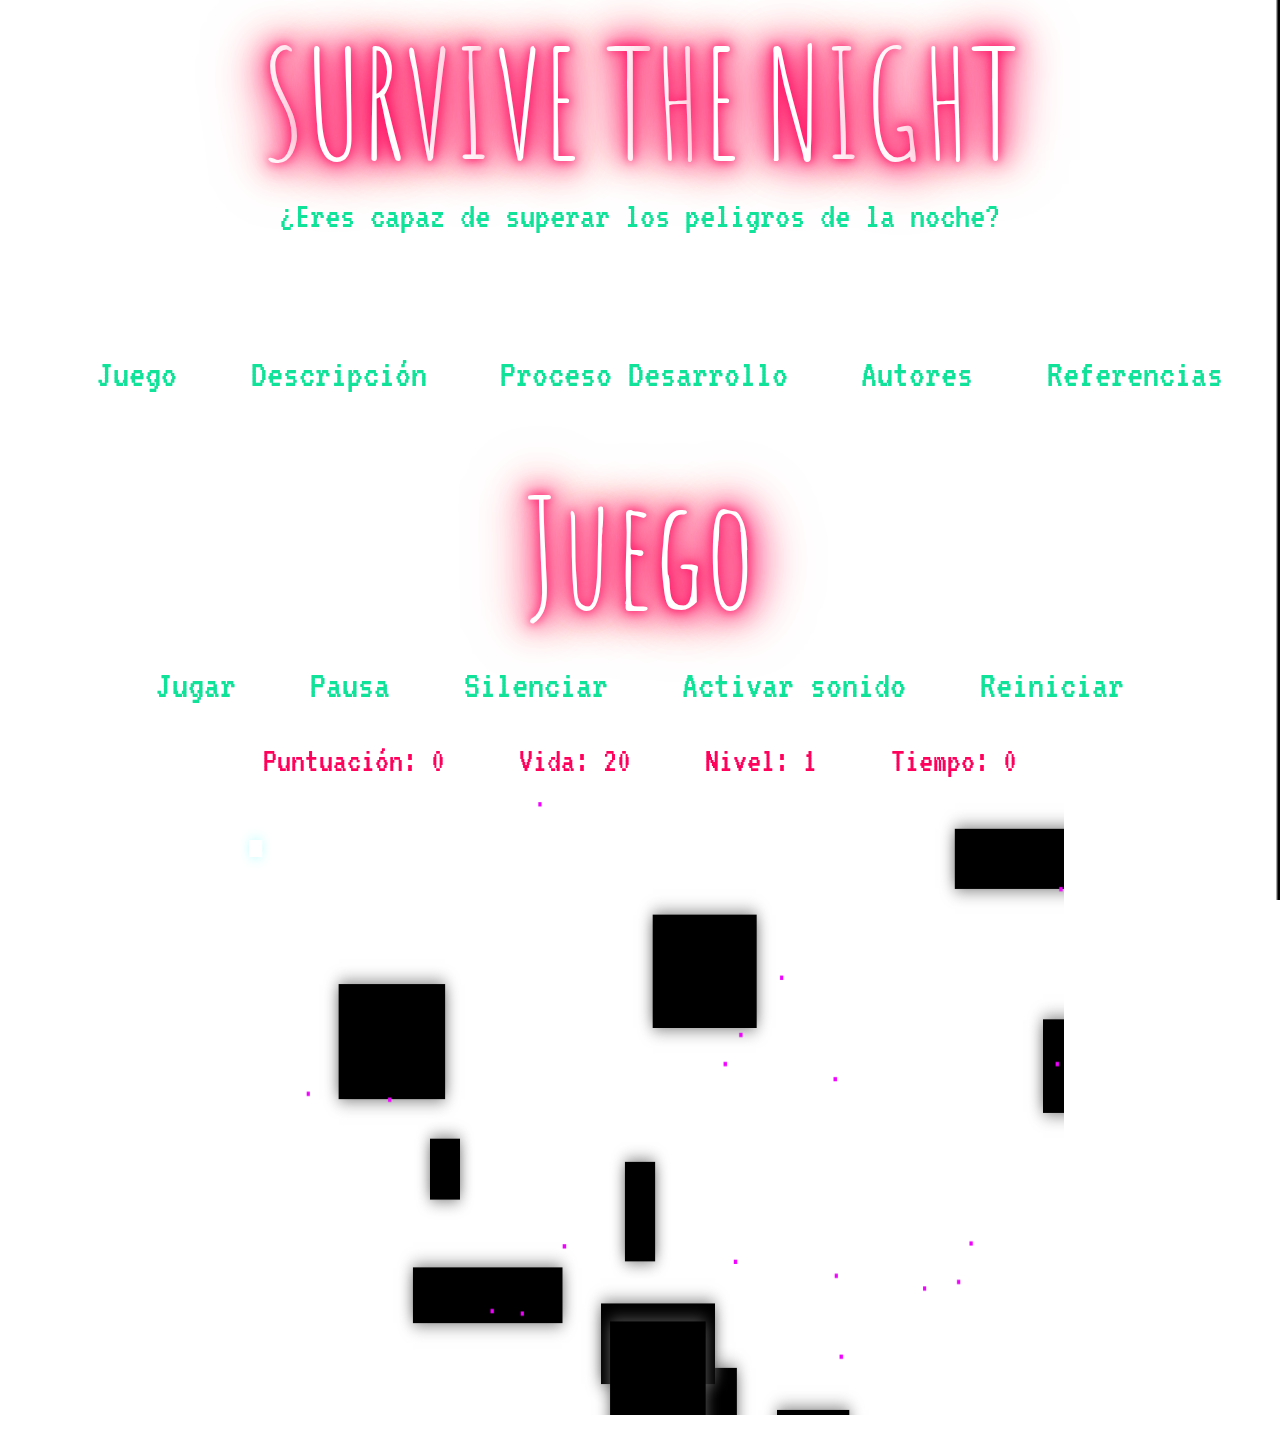
==== index.html @ acc7e2a7 "Añadido un botón de reinicio, para reiniciar el nivel desde cero///hay que arreglar que se acelera t" ====
<html>
<head>
  <title>Survive The Night</title>
  <meta charset="utf-8" >
  <meta name="author" content="Sergio Elola García-Jaime Moreno Quintanar-Francisco Javier Castellano Farrak-Alejandro Enrique Trigueros Álvarez">
  <script src="js/conf.js" type="text/javascript"></script>
  <script src="js/script.js" type="text/javascript"></script>
  <script src="js/Enemy.js" type="text/javascript"></script>
  <script src="js/Player.js" type="text/javascript"></script>
  <script src="js/Wall.js" type="text/javascript"></script>
  <script src="js/audiovisual.js" type="text/javascript"></script>
  <script src="js/Food.js" type="text/javascript"></script>
  <script src="js/Orbe.js" type="text/javascript"></script>


  <link rel="stylesheet" type="text/css" href="css/styles.css">
  <link rel="stylesheet" type="text/css" href="css/video_style.css">
  <!-- Google Web ICons-->
  <link href="https://fonts.googleapis.com/icon?family=Material+Icons"
  rel="stylesheet">

</head>
<body>
  <section>
    <header>
      <h1><span class="logo">S</span>URV<span class="logo">I</span>VE T<span class="logo">H</span>E NI<span class="logo">G</span>HT</h1>
      <h3 id="subtitulo">¿Eres capaz de superar los peligros de la noche?</h3>
    </header>
  </section>
  <section class="menuTitle">
    <nav id="navegador" >
      <!-- <p><a onmouseover="ver()" onclick="esconder()" href="#">Menú</a></p> -->
      <section id="menu">
        <ul>
          <li> <a onclick="hacerVisible(0)"class="button" href="#juego">Juego</a></li>
          <li><a onclick="hacerVisible(1)"class="button" href="#descripcion">Descripción</a></li>
          <li><a onclick="hacerVisible(2)"class="button" href="#proceso">Proceso Desarrollo</a></li>
          <li><a onclick="hacerVisible(3)"class="button" href="#autores">Autores</a></li>
          <li><a onclick="hacerVisible(4)"class="button" href="#referencias">Referencias</a></li>
        </ul>
      </section>
    </nav>


    <!--Sección Juego-->

    <section id="wheel"></section>


    <section id="pags">
      <section id="juego" class="visiblx">
        <h1>Juego</h1>
        <!-- <audio
        loop
        id='audio'
        type='audio/mp3'
        src="multimedia/musica_fondo.mp3"
        onloadstart="this.volume=0.12"
        >
        Tu navegador no es compatible con la reproducción de este vídeo
      </audio>
    -->
    <video
    loop
    id='video'
    type='video/mp4'
    src="multimedia/video_fondo.mp4"
    onplaying="alerta('PLAY');"
    onpause="alerta('PAUSE');"
    onloadstart="this.volume=0.12"
    >
    Tu navegador no es compatible con la reproducción de este vídeo
  </video>
  <section id='buttons'>

    <button class="button" onclick="play(video)">Jugar</button>
    <button class="button" onclick="pause(video)">Pausa</button>
    <button class="button" onclick="silenciar(video)">Silenciar</button>
    <button class="button" onclick="sonido(video)">Activar sonido</button>
    <button class="button" onclick="restart()">Reiniciar</button>

    <!--  <button class="button" onclick="changeTime(video)">Cambiar Comida/Enemigo</button> -->

  </section>

  <section id="dataJuego">
    <section class="datos" id="score"></section>
    <section class="datos" id="life"></section>
    <section class="datos" id="level"></section>
    <section class="datos" id="time"></section>
    <!--
    <section class="datos" id="enemies"></section>
    <section class="datos" id="food"></section>
    <section class="datos" id="walls"></section>
    <section class="datos" id="wallspos"></section>
  -->
</section>

<canvas id="myCanvas" width="1280" height="720">
</canvas>



<!--Fin Sección Juego-->

<!--Sección Descripción-->

</section>
<section id="descripcion" class="ocultx">
  <h1>Descripción</h1>
  <p class="texto1"><span class="texto2">"Survive The Night"</span> es un juego arcade en el que podemos diferenciar dos
    fases principales: Día y noche. Intenta comer todo lo posible durante el día para poder
    sobrevivir a los ataques de los malvados seres de la noche.</p>
    <br>
    <p class="texto1"><span class="texto2">Día: ¡Come todo lo que puedas!</span> Tienes 15
      segundos para alimentarte con todos los bloques morados que puedas. Este alimento
      aumentará tu puntuación así como tu cantidad de vida.</p>
      <br>
      <p class="texto1"><span class="texto2">Noche: ¡Esquiva a los malos!</span> Ahora te enfrentas
        a 15 segundos de tensión en los que tendrás que evitar los bloques azules haciendo
        gala de todos tus skills. Todas las noches aparecerá un orbe que subirá tu puntuación:
        ¡Intenta cogerlo sin ser golpeado!</p>
        <br>
        <p class="texto1"><span class="texto2">Más información.</span> "Survive The Night" comienza
          en el nivel 1 y después de cada noche el nivel se incrementa, aumentando la velocidad de
          los enemigos y el número de obstáculos que encuentras en el camino.</p>
          <br>
          <p class="texto1"><span class="texto2">¿Cómo se juega?</span> Simplemente tendrás que utilizar las
            flechas de dirección del teclado para ir arriba/abajo/derecha/izquierda (incluso te
            puedes mover en diagonal). ¡Así de fácil!</p>
            <br>
            <p class="texto1"><span class="texto2">¡Supera tu máxima puntuación!</span> Juega para ver si puedes conseguir más puntos</p>
          </section>


          <!--Fin Sección Descripción-->

          <!--Sección Proceso Desarrollo-->
          <section id="proceso" class="ocultx">
            <h1>Proceso Desarrollo</h1>
            <p class="texto1"><span class="texto2">Idea. </span>Encontrar una idea relativamente original
              y que cumpliese los requisitos necesarios para este primer proyecto de Aplicaciones Multimedia,
              no fue una tarea fácil. Nos pareció una buena idea desarrollar un juego arcade y reinventarlo
              de alguna manera insertando material audiovisual con el que el juego pudiese interactuar.</p>
              <br>
              <p class="texto1"><span class="texto2">Interacción multimedia. </span>"Survive The Night"
                tiene dos fases, el día y la noche. Un vídeo de 30 segundos (15 para el día y 15 para la noche),
                usado como fondo de la aplicación, diferencia cada fase. Un escuchador se encarga de leer y detectar
                cuando el vídeo se encuentra justamente por la mitad, y en ese momento se pasará del día a la noche,
                desaparecerán los bloques de alimento y aparecerán los enemigos que tendrás que evitar. Lo mismo
                sucede cuando termina el vídeo, pero en este caso se pasa de la noche al día.</p>
                <br>
                <p class="texto1"><span class="texto2">Dificultades encontradas. </span><br>La principal dificultad
                  que hemos encontrado ha sido optimizar la carga de los muros al principio de cada nivel.
                  Una vez el tiempo de carga de los muros era aceptable, nos pusimos a optimizar al máximo los bucles
                  que usamos para comprobar colisiones de el jugador con los muros.
                  <br>En cuanto a los eventos multimedia, era nuestra intención que fuesen una parte principal de la dinámica de juego.
                  Tuvimos algunas dudas sobre el modo de implementar la función que se llama con el escuchador "ontimeupdate". Una vez tuvimos claro
                  cómo lo queríamos hacer, pusimos el escuchador en el archivo javascript principal. En ese momento ya conseguimos la base del juego.
                  <br>
                  Para la implementación de la pantalla de Game Over tuvimos que emplear tiempo en perfeccionar el uso de localStorage
                  para poder mantener las puntuaciones durante varias partidas y poder mostrar las puntuaciones en una tabla
                </p>
                <br>
                <p class="texto1"><span class="texto2">Realización. </span>Para el desarrollo de toda la aplicación hemos utilizado
                  la plataforma de control de versiones git con un repositorio remoto en GitHub, que nos ha permitido llevar un mejor control sobre las modificaciones
                  y la posibilidad de trabajar simultáneamente. También nos ha sido útil consultar las transparencias, ejemplos y apuntes de clase,
                  así como los principales sitios web como referencia para el desarrollo en javascript.</p>
                  <br>
                </section>
                <!--Fin Sección Proceso Desarrollo-->

                <!--Sección Autores-->
                <section id="autores"class="ocultx">
                  <h1>Autores</h1>
                  <p class="texto1"><span class="texto2">Jaime Moreno Quintanar (100329996):</span> Encargado de la parte audiovisual de "Survive
                    the night", tanto del aspecto externo del juego como de integrar los elementos audiovisuales
                    (audio y vídeo) para que participen directamente del desarrollo del juego.</p>
                    <br>
                    <p class="texto1"><span class="texto2">Sergio Elola García (100330708):</span> Encargado de la lógica detrás de la creación aleatoria del mapa y su implementación,
                      de la interacción entre los muros y el jugador, de la traslación del jugador de una parte del mapa al lado opuesto y de la optimización necesaria para lograr
                      la correcta interacción entre los distintos componentes del juego en tiempo real.</p>
                      <br>
                      <p class="texto1"><span class="texto2">Alejandro E. Trigueros Alvarez (100306255):</span> Encargado de la interacción con  el juego y del manejo de los
                        evento de teclado necesarios para controlar el jugador. También de las funciones para mostrar y actualizar los enemigos, comida y usuario, además de
                        las funciones para cambiar de color de color a las criaturas del juego al colisionar</p>
                        <br>
                        <p class="texto1"><span class="texto2">Francisco Javier Castellano Farrak (100346323):</span> Encargado de la coordinación del proyecto "Survive
                          The Night"; de la separación de código en distintas funciones para facilitar que se entienda qué está haciendo cada cosa; de la funcionalidad de las pestañas
                          de navegación; del sistema básico de colisión entre enemigos, comida y el jugador; del sistema de puntuación y vida, así como de
                          la pantalla de Game Over usando localStorage; de parte de las funciones para
                          mostrar y actualizar las posiciones y demás parámetros de los objetos(como la aleatorización de posición y velocidades).
                        </p>
                        <br>
                        <p class="texto2">Cabe mencionar que la banda sonora de "Survive The Night" ha sido creada por
                          Berto Quintanar (bertoquintanar@gmail.com) especialmente para este proyecto.</p>
                        </section>

                        <!--Fin Sección Autores-->

                        <!--Sección Referencias-->

                        <section id="referencias"class="ocultx">
                          <h1>Referencias</h1>
                          <p class="texto1"><span class="texto2">w3schools.com</span> <a href="https://www.w3schools.com/">w3schools.com</a></p>
                          <p class="texto1"><span class="texto2">developer.mozilla.org </span><a href="https://developer.mozilla.org/en-US/">developer.mozilla.org</a></p>


                        </section>
                        <!--Fin Sección Referencias-->

                      </section>

                    </body>
                    </html>
---- css/styles.css ----
@import url('https://fonts.googleapis.com/css?family=Amatic+SC');
@import url('https://fonts.googleapis.com/css?family=VT323');

body {
  /*background-color: #11e299;*/
}
canvas{
  /* background-color:#66ff66; */
  /*background-image:*/
  height:70%;
  width:70%; /*el tamaño del canvas se adapta al X% del tamaño de la pantalla*/
}
.fondo{
  background-color: #000000;
}
.NoFondo{
  background-color: transparent;
}
#wheel {
    position: absolute;
    left: 50%;
    top: 50%;
    z-index: 1;
    width: 150px;
    height: 150px;
    margin: -75px 0 0 -75px;
    border: 16px solid #f3f3f3;
    border-radius: 50%;
    border-top: 16px solid #3498db;
    width: 120px;
    height: 120px;
    -webkit-animation: spin 2s linear infinite;
    animation: spin 2s linear infinite;
  }
@keyframes spin {

  0% { transform: rotate(0deg); }
  100% { transform: rotate(360deg); }
}


.menuTitle{
  text-align: center;
  color:#e23411;
  font-family:Geneva;
  font-size:1.5em;
}
/**Efecto neon: https://www.youtube.com/watch?v=bShgVFIye1g
Efecto parpadeo: https://stackoverflow.com/questions/37436202/make-an-image-animate-dim-and-bright-with-css
Desde aquí trabajo con título y subtítulo
*/

h1{
	text-align: center;
	color: white;
	margin:0;
	font: 150px existence;
	font-family: 'Amatic SC';
	text-shadow: 0px 0px 10px #ff005b,
							0px 0px 20px #ff005b,
							0px 0px 30px #ff005b,
							0px 0px 40px #ff005b,
							0px 0px 50px #ff005b,
							0px 0px 60px #ff005b,
							0px 0px 70px #ff005b;

}
h3{
	text-align: center;
	margin:0;
	color: #11e299;
	font: 38px existence;
	font-family: 'VT323', monospace;
}
.texto1{
	text-align: justify;
	margin:0;
	color: #11e299;
	font: 20px existence;
	font-family: 'VT323', monospace;
}
.texto2{
	text-align: justify;
	margin:0;
	color: #ff005b;
	font-weight: bold;
	font: 25px existence;
	font-family: 'VT323', monospace;
}
#subtitulo{
	margin-bottom:100px;
}
.logo:hover{
  animation: logo-animation linear 0.1s;
  animation-iteration-count:  3;
  transform-origin: 50% 50%;
  -webkit-animation: logo-animation linear 0.1s;
  -webkit-animation-iteration-count:  3;
  -webkit-transform-origin: 50% 50%;
  -moz-animation: logo-animation linear 4s;
  -moz-animation-iteration-count:  3;
  -moz-transform-origin: 50% 50%;
  -o-animation: logo-animation linear 0.1s;
  -o-animation-iteration-count:  3;
  -o-transform-origin: 50% 50%;
  -ms-animation: logo-animation linear 0.1s;
  -ms-animation-iteration-count:  3;
  -ms-transform-origin: 50% 50%;
}

@keyframes logo-animation{
  0% {
    opacity:1;
  }
  50% {
    opacity:0;
  }
  100% {
    opacity:0.990099773451273;
  }
  101% {
    opacity:0.99;
  }
}

@-moz-keyframes logo-animation{
  0% {
    opacity:1;
  }
  50% {
    opacity:0;
  }
  100% {
    opacity:0.990099773451273;
  }
  101% {
    opacity:0.99;
  }
}

@-webkit-keyframes logo-animation {
  0% {
    opacity:1;
  }
  50% {
    opacity:0;
  }
  100% {
    opacity:0.990099773451273;
  }
  101% {
    opacity:0.99;
  }
}

@-o-keyframes logo-animation {
  0% {
    opacity:1;
  }
  50% {
    opacity:0;
  }
  100% {
    opacity:0.990099773451273;
  }
  101% {
    opacity:0.99;
  }
}

@-ms-keyframes logo-animation {
  0% {
    opacity:1;
  }
  50% {
    opacity:0;
  }
  100% {
    opacity:0.990099773451273;
  }
  101% {
    opacity:0.99;
  }
}
/*Hasta aquí título y subtítulo*/


section p{
  color:black;
  font-size:0.5em;
}
#lema{
  text-align: center;
  letter-spacing: 20px;
  font-family:Geneva;
}

#menu{
  border:none;
  display:none;
  font-size:0.9em;
}
.ocultx{
  border:none;
  display:none;
}
.visiblx{
  display:block;
  padding: 9px;
  margin:4px;
  /*border: 2px ridge #112299;*/
}
#menu li{
  display: inline;
  list-style-type: none;
  position: relative;
}


a{
  text-decoration: none;
  color: #11e299;

}

.title{
  font-family:Geneva;
  font-size:1.5em;
}

.button {
	background-color:transparent;
    border: none;
    color: #11e299;
    padding: 15px 32px;
    text-align: center;
    text-decoration: none;
    display: inline-block;
    font-size: 40px;
	font-family: 'VT323', monospace;
    margin: 4px 2px;
    cursor: pointer;
}

.button:hover {
    color: #ff005b;
	font-size: 43px;

}
.datos{
	background-color:transparent;
    border: none;
    color: #ff005b;
    padding: 15px 32px;
    text-align: center;
    text-decoration: none;
    display: inline-block;
    font-size: 35px;
	font-family: 'VT323', monospace;
    margin: 4px 2px;
    cursor: pointer;
}
/* Estilos para las puntuaciones */

#gameOver{
  background-color:#000000;
}
#gameOverTitle{
  display:block;
  position:relative;
  margin: 0 0 0.35em 0.1em;
  width: auto;
  font-size:7em;

}
#tabla{
  margin:0 auto;
  margin: 0 0 0 40%;
  width:28%;
  color: #ff005b;
  font-weight: bold;
  font: 4em existence;
  font-family: 'VT323', monospace;
}
#botonVolver{
  position:relative;
  margin: 0 0 0 25%;
  width:50%;
  font-size:4em;

}
#scores,#fail{
  font-size:4em;
  text-align:center;
}
#fail{
  font-size:4em;
  text-align:center;
  margin-top:1em;
}
---- css/video_style.css ----
/************************************
Autor: Jaime Moreno Quintanar
Fecha: 14/03/2018
Definición: Estilo del vídeo
*************************************/
#video {
	position: fixed;
	bottom: 0px;
	right: 0px;
	min-width: 100%;
	min-height: 100%;
	width: auto;
	height: auto;
	z-index: -1000;
	overflow: hidden;
}
/* #video_pattern {
	background:#fff;
	position: fixed;
	opacity: 0.8;
	left: 0px;
	top: 0px;
	width: 100%;
	height: 100%;
	z-index: 1;
} */
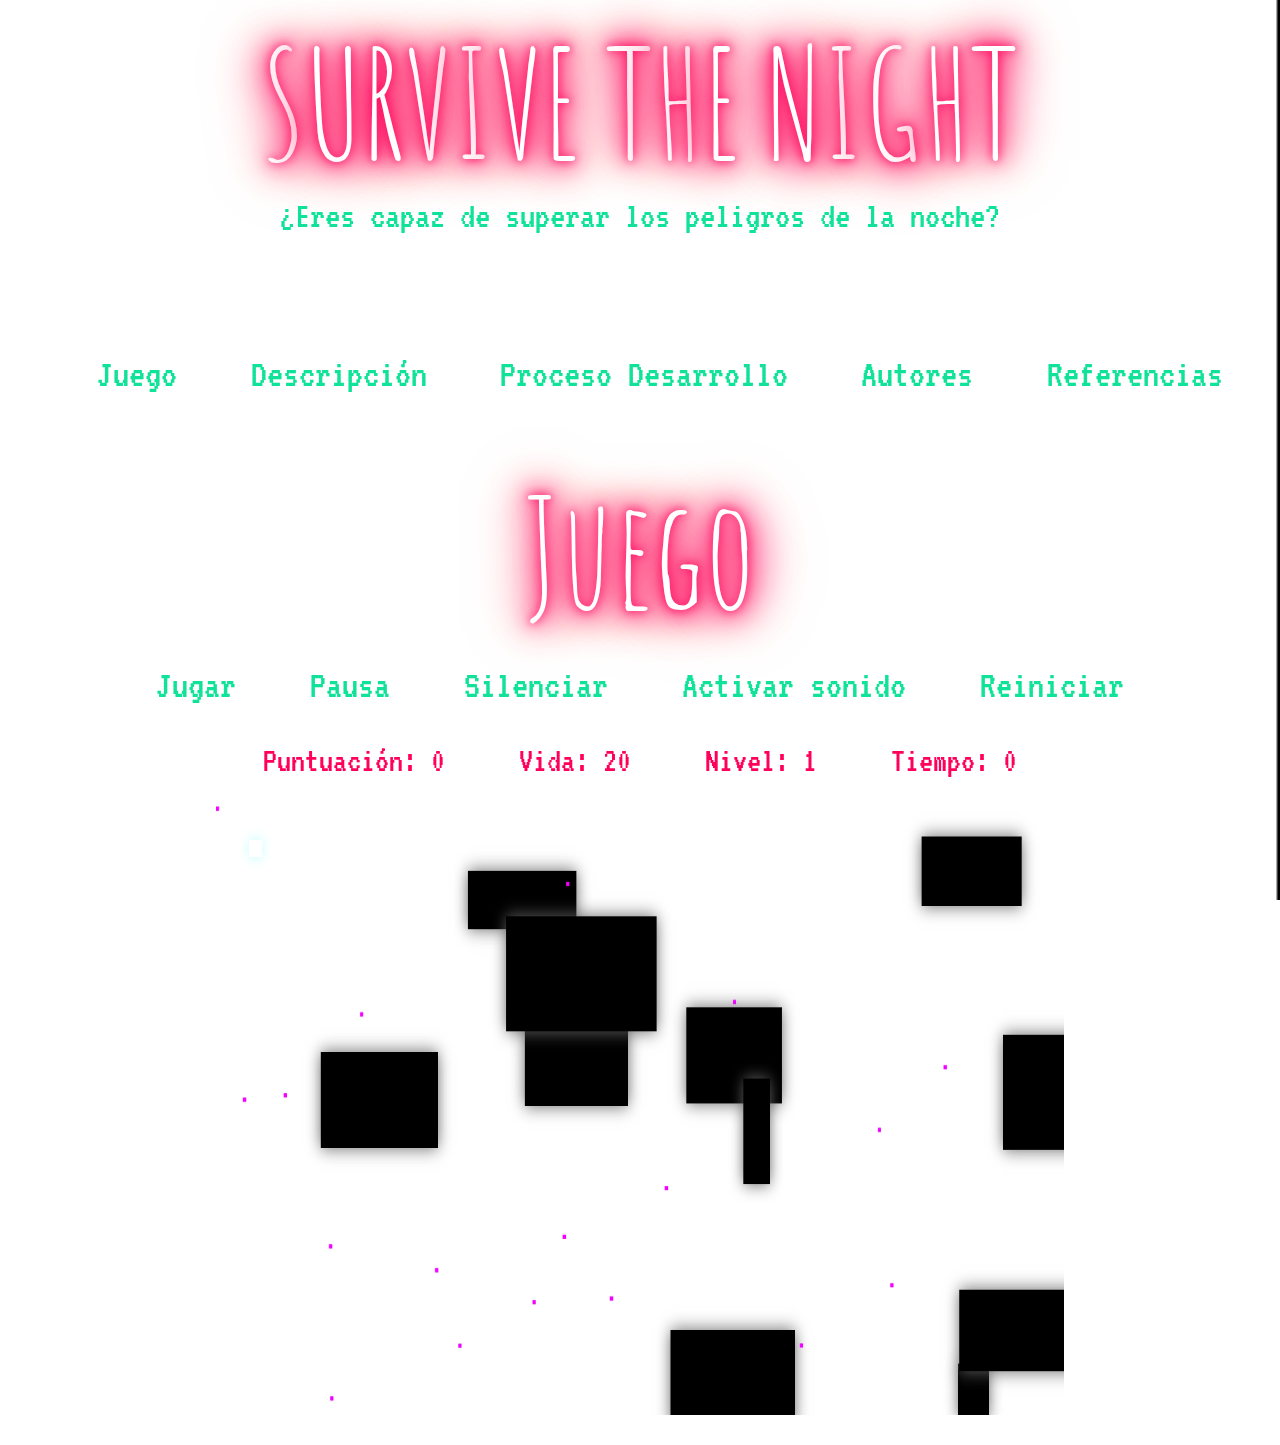
==== commit 2aa95221: "Quitadas propiedades que no se usaban como through o bullets////Arreglado bug que daba warning por c" ====
--- a/index.html
+++ b/index.html
@@ -18,6 +18,7 @@
   <!-- Google Web ICons-->
   <link href="https://fonts.googleapis.com/icon?family=Material+Icons"
   rel="stylesheet">
+<!-- PARA COMPATIBILIDAD -->
 
 </head>
 <body>
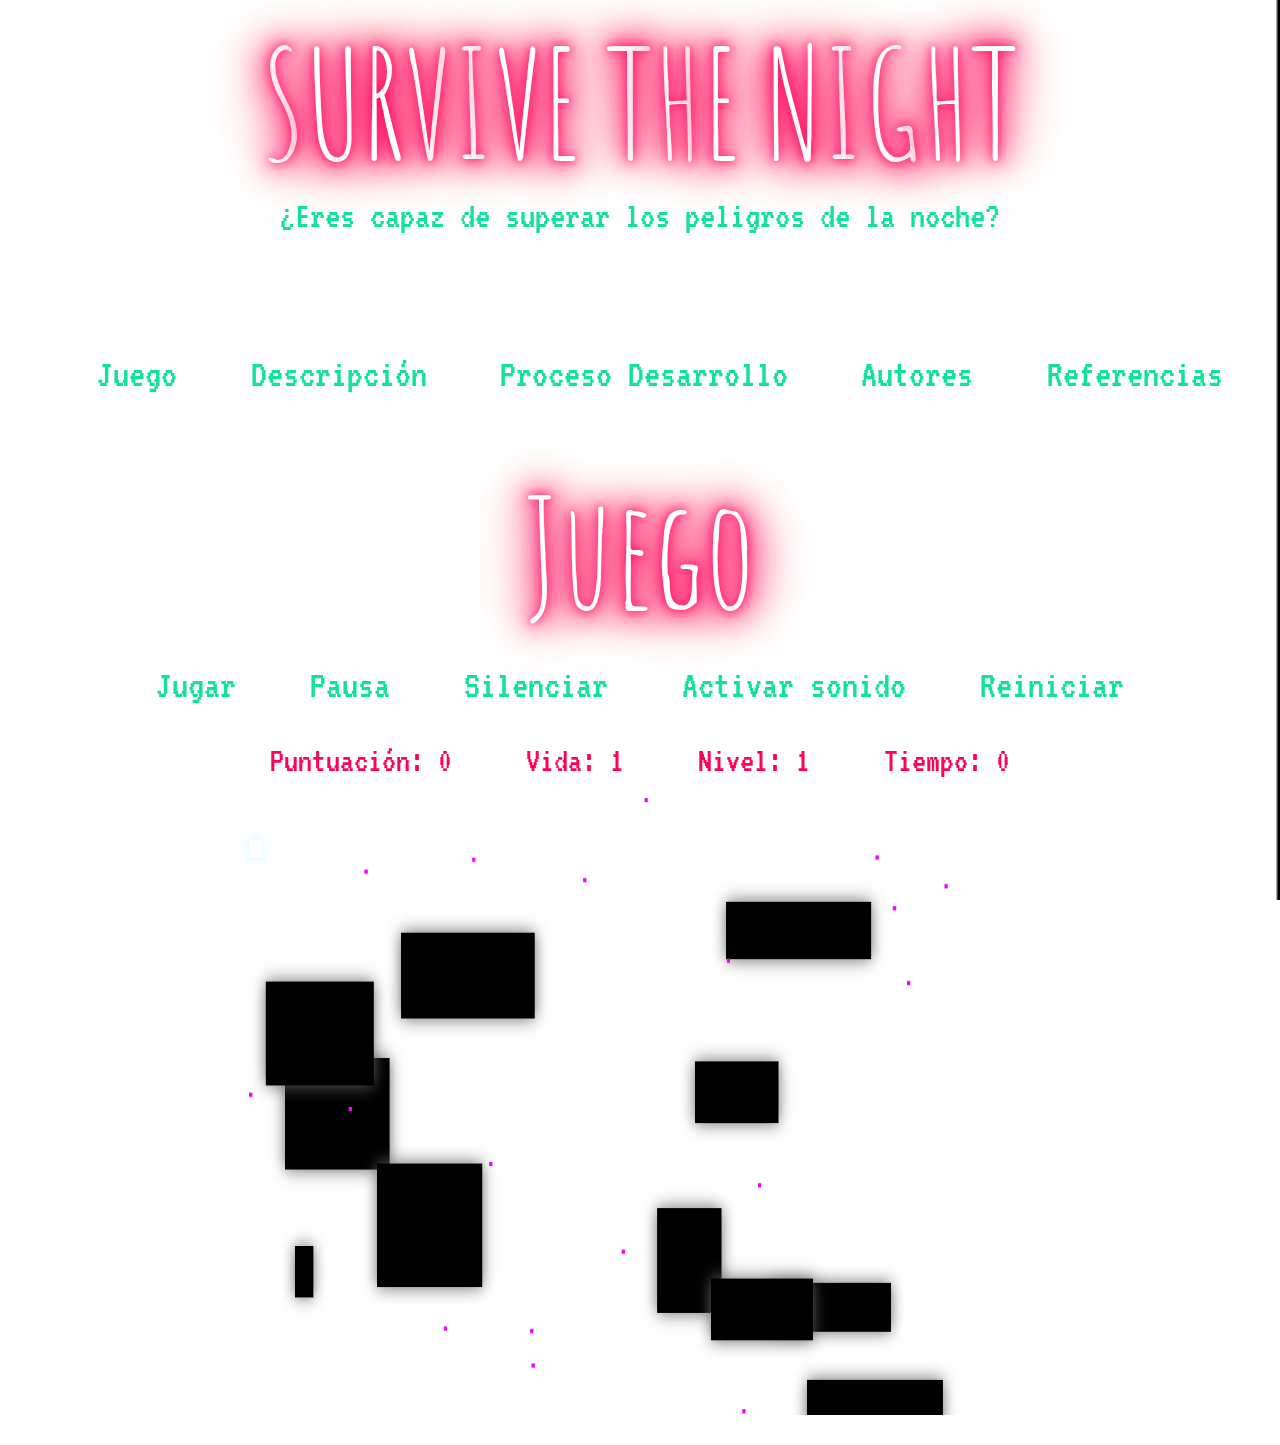
==== commit b6e9e7e6: "Referencias, botón de reiniciar arreglado, y dinámica de la vida del player cambiada" ====
--- a/index.html
+++ b/index.html
@@ -194,7 +194,7 @@
                         </p>
                         <br>
                         <p class="texto2">Cabe mencionar que la banda sonora de "Survive The Night" ha sido creada por
-                          Berto Quintanar (bertoquintanar@gmail.com) especialmente para este proyecto.</p>
+                          Costa Asfalto Beats <a href="https://www.youtube.com/channel/UCUCRrot2veUbsWjf_33W3Og" target="_blank">(canal de Youtube de Costa Asfalto)</a> especialmente para este proyecto.</p>
                         </section>
 
                         <!--Fin Sección Autores-->
@@ -203,8 +203,10 @@
 
                         <section id="referencias"class="ocultx">
                           <h1>Referencias</h1>
-                          <p class="texto1"><span class="texto2">w3schools.com</span> <a href="https://www.w3schools.com/">w3schools.com</a></p>
-                          <p class="texto1"><span class="texto2">developer.mozilla.org </span><a href="https://developer.mozilla.org/en-US/">developer.mozilla.org</a></p>
+                          <p class="texto1"><span class="texto2">w3schools.com</span> <a href="https://www.w3schools.com/" target="_blank">w3schools.com</a></p>
+                          <p class="texto1"><span class="texto2">developer.mozilla.org </span><a href="https://developer.mozilla.org/en-US/ "target="_blank">developer.mozilla.org</a></p>
+                          <p class="texto1"><span class="texto2">developers.google.com </span><a href="https://developers.google.com/web/"target="_blank">developer.google.org</a></p>
+                          <p class="texto1"><span class="texto2">tutorialspoint.com </span><a href="https://www.tutorialspoint.com/html/html_javascript.htm"target="_blank">tutorialspoint.com</a></p>
 
 
                         </section>
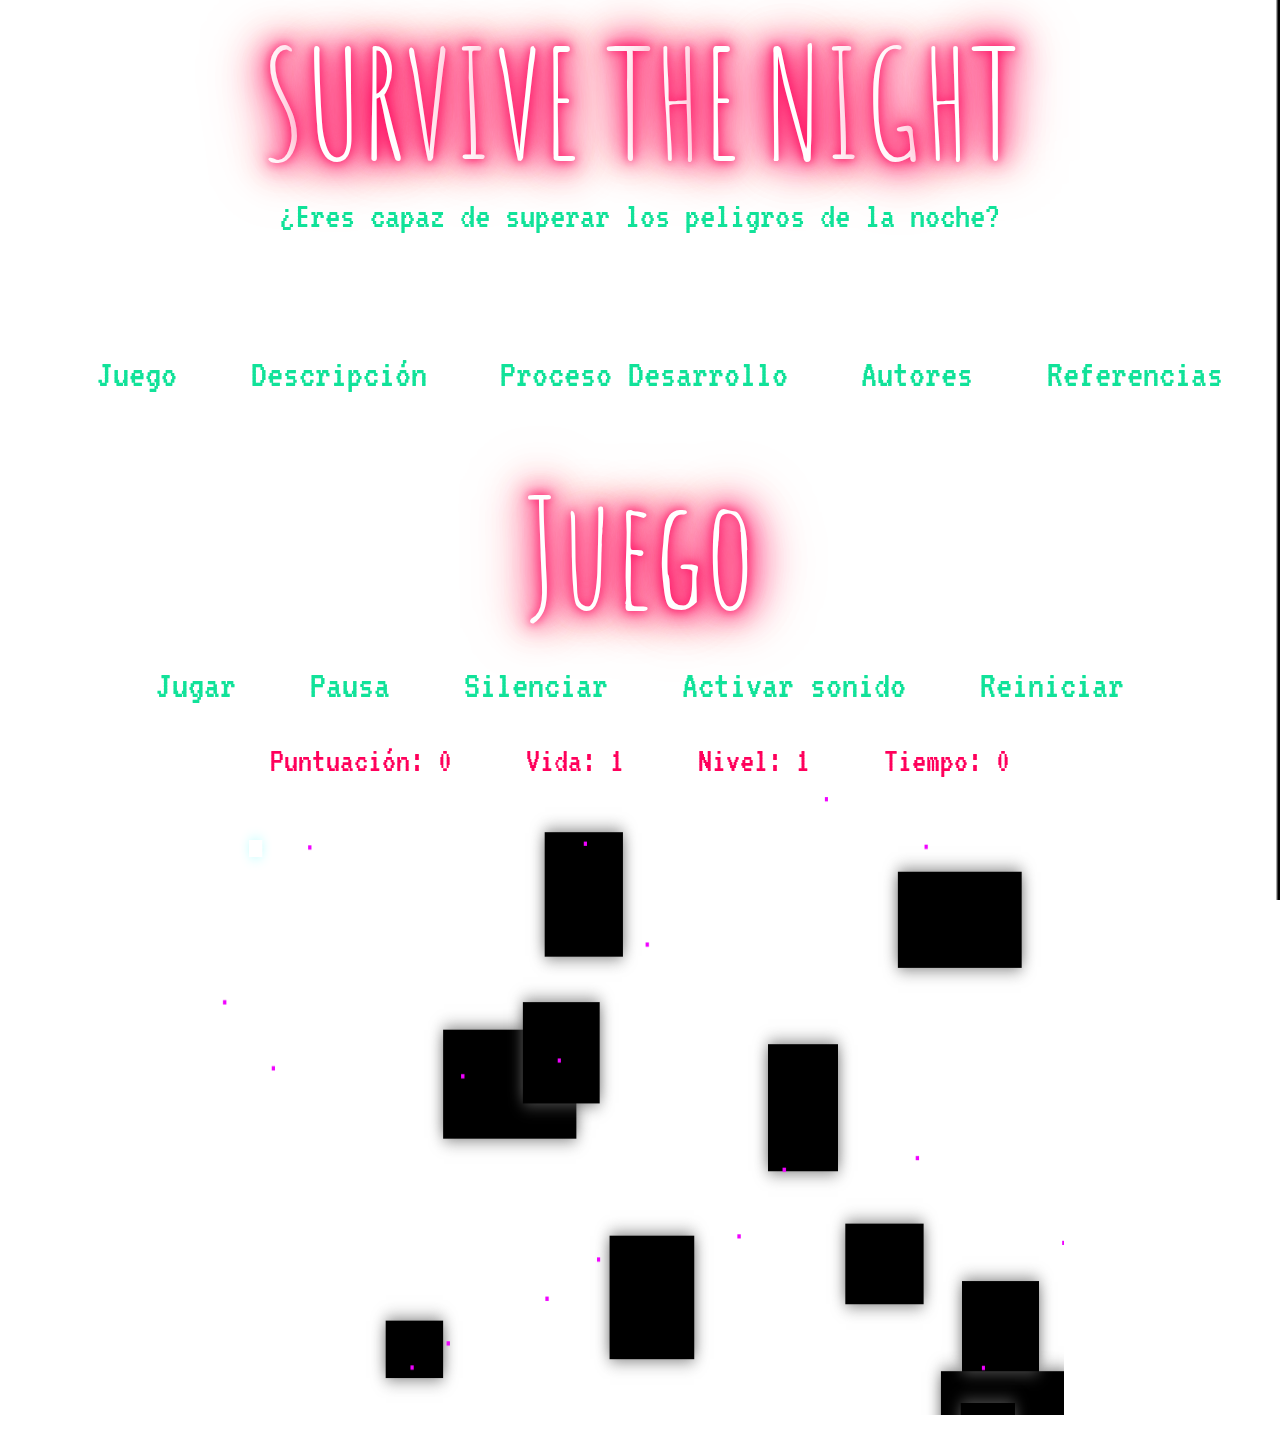
==== commit 85698eee: "Cambios puntuales, mejoras y contenido añadido en Descripción y Proceso de desarrollo" ====
--- a/index.html
+++ b/index.html
@@ -110,7 +110,7 @@
 <section id="descripcion" class="ocultx">
   <h1>Descripción</h1>
   <p class="texto1"><span class="texto2">"Survive The Night"</span> es un juego arcade en el que podemos diferenciar dos
-    fases principales: Día y noche. Intenta comer todo lo posible durante el día para poder
+    fases principales: Día y Noche. Intenta comer todo lo posible durante el día para poder
     sobrevivir a los ataques de los malvados seres de la noche.</p>
     <br>
     <p class="texto1"><span class="texto2">Día: ¡Come todo lo que puedas!</span> Tienes 15
@@ -119,18 +119,18 @@
       <br>
       <p class="texto1"><span class="texto2">Noche: ¡Esquiva a los malos!</span> Ahora te enfrentas
         a 15 segundos de tensión en los que tendrás que evitar los bloques azules haciendo
-        gala de todos tus skills. Todas las noches aparecerá un orbe que subirá tu puntuación:
+        gala de todas tus skills. Todas las noches aparecerá un orbe que subirá tu puntuación:
         ¡Intenta cogerlo sin ser golpeado!</p>
         <br>
-        <p class="texto1"><span class="texto2">Más información.</span> "Survive The Night" comienza
-          en el nivel 1 y después de cada noche el nivel se incrementa, aumentando la velocidad de
-          los enemigos y el número de obstáculos que encuentras en el camino.</p>
+        <p class="texto1"><span class="texto2">Más información.</span> "Survive The Night" es un juego de dificultad ascendente,
+          donde se aumenta la velocidad de los enemigos y el número de obstáculos que encuentras en el camino a medida que vas avanzando
+          de nivel.</p>
           <br>
           <p class="texto1"><span class="texto2">¿Cómo se juega?</span> Simplemente tendrás que utilizar las
             flechas de dirección del teclado para ir arriba/abajo/derecha/izquierda (incluso te
             puedes mover en diagonal). ¡Así de fácil!</p>
             <br>
-            <p class="texto1"><span class="texto2">¡Supera tu máxima puntuación!</span> Juega para ver si puedes conseguir más puntos</p>
+            <p class="texto1"><span class="texto2">¡Supera tu máxima puntuación!</span> Juega para ver si puedes conseguir más puntos.</p>
           </section>
 
 
@@ -140,27 +140,37 @@
           <section id="proceso" class="ocultx">
             <h1>Proceso Desarrollo</h1>
             <p class="texto1"><span class="texto2">Idea. </span>Encontrar una idea relativamente original
-              y que cumpliese los requisitos necesarios para este primer proyecto de Aplicaciones Multimedia,
+              y que cumpliese los requisitos necesarios para este primer proyecto de Aplicaciones Multimedia
               no fue una tarea fácil. Nos pareció una buena idea desarrollar un juego arcade y reinventarlo
               de alguna manera insertando material audiovisual con el que el juego pudiese interactuar.</p>
               <br>
               <p class="texto1"><span class="texto2">Interacción multimedia. </span>"Survive The Night"
-                tiene dos fases, el día y la noche. Un vídeo de 30 segundos (15 para el día y 15 para la noche),
-                usado como fondo de la aplicación, diferencia cada fase. Un escuchador se encarga de leer y detectar
+                tiene dos fases, el día y la noche. Se usa un vídeo de 30 segundos como fondo de la aplicación que sirve
+                para diferenciar cada fase del juego (15 para el día y 15 para la noche). Un escuchador se encarga de leer y detectar
                 cuando el vídeo se encuentra justamente por la mitad, y en ese momento se pasará del día a la noche,
-                desaparecerán los bloques de alimento y aparecerán los enemigos que tendrás que evitar. Lo mismo
-                sucede cuando termina el vídeo, pero en este caso se pasa de la noche al día.</p>
+                desaparecerán los bloques de alimento y aparecerán los enemigos que tendrás que evitar. Cuando termina el vídeo,
+                se pasa de la noche al día empezando el vídeo jueg y aumentando el nivel (el mapa se vuelve más difícil y aumenta el número
+                de enemigos y su velocidad por la noche).</p>
                 <br>
                 <p class="texto1"><span class="texto2">Dificultades encontradas. </span><br>La principal dificultad
-                  que hemos encontrado ha sido optimizar la carga de los muros al principio de cada nivel.
+                  que hemos encontrado ha sido optimizar la creación de los muros al principio de cada nivel.
                   Una vez el tiempo de carga de los muros era aceptable, nos pusimos a optimizar al máximo los bucles
-                  que usamos para comprobar colisiones de el jugador con los muros.
+                  que usamos para comprobar colisiones de el jugador con los muros, comida y enemigos.
+                  <br> Otra dificultad fue el movimiento del player, que carecía de fluidez y empeoraba la experiencia de juego. Para resolver este
+                  problema utilizamos eventos de teclado múltiples. Gracias a esto conseguimos una mejor jugabilidad y movimiento del jugador en diagonal.
                   <br>En cuanto a los eventos multimedia, era nuestra intención que fuesen una parte principal de la dinámica de juego.
                   Tuvimos algunas dudas sobre el modo de implementar la función que se llama con el escuchador "ontimeupdate". Una vez tuvimos claro
                   cómo lo queríamos hacer, pusimos el escuchador en el archivo javascript principal. En ese momento ya conseguimos la base del juego.
                   <br>
                   Para la implementación de la pantalla de Game Over tuvimos que emplear tiempo en perfeccionar el uso de localStorage
-                  para poder mantener las puntuaciones durante varias partidas y poder mostrar las puntuaciones en una tabla
+                  para poder mantener las puntuaciones durante varias partidas y poder mostrar las puntuaciones en una tabla.
+                </p>
+                <br>
+                <p class="texto1"><span class="texto2">Bugs resueltos. </span>
+                <br> - Pasar de un lado del canvas al otro donde hubiese un muro (se quedaba inmovilizado el player).
+                <br> - El orbe situandose dentro de un muro y que no se pudiese coger.
+                <br> - Ralentización del juego producido a medida que aumentaba el nivel por la cantidad de muros creados.
+                <br> - A medida que avanzaba el juego se desincronizaba el vídeo del audio.
                 </p>
                 <br>
                 <p class="texto1"><span class="texto2">Realización. </span>Para el desarrollo de toda la aplicación hemos utilizado
@@ -194,7 +204,7 @@
                         </p>
                         <br>
                         <p class="texto2">Cabe mencionar que la banda sonora de "Survive The Night" ha sido creada por
-                          Costa Asfalto Beats <a href="https://www.youtube.com/channel/UCUCRrot2veUbsWjf_33W3Og" target="_blank">(canal de Youtube de Costa Asfalto)</a> especialmente para este proyecto.</p>
+                          Berto Quintanar (bertoquintanar@gmail.com) especialmente para este proyecto.</p>
                         </section>
 
                         <!--Fin Sección Autores-->
@@ -203,10 +213,8 @@
 
                         <section id="referencias"class="ocultx">
                           <h1>Referencias</h1>
-                          <p class="texto1"><span class="texto2">w3schools.com</span> <a href="https://www.w3schools.com/" target="_blank">w3schools.com</a></p>
-                          <p class="texto1"><span class="texto2">developer.mozilla.org </span><a href="https://developer.mozilla.org/en-US/ "target="_blank">developer.mozilla.org</a></p>
-                          <p class="texto1"><span class="texto2">developers.google.com </span><a href="https://developers.google.com/web/"target="_blank">developer.google.org</a></p>
-                          <p class="texto1"><span class="texto2">tutorialspoint.com </span><a href="https://www.tutorialspoint.com/html/html_javascript.htm"target="_blank">tutorialspoint.com</a></p>
+                          <p class="texto1"><span class="texto2">w3schools.com</span> <a href="https://www.w3schools.com/">w3schools.com</a></p>
+                          <p class="texto1"><span class="texto2">developer.mozilla.org </span><a href="https://developer.mozilla.org/en-US/">developer.mozilla.org</a></p>
 
 
                         </section>
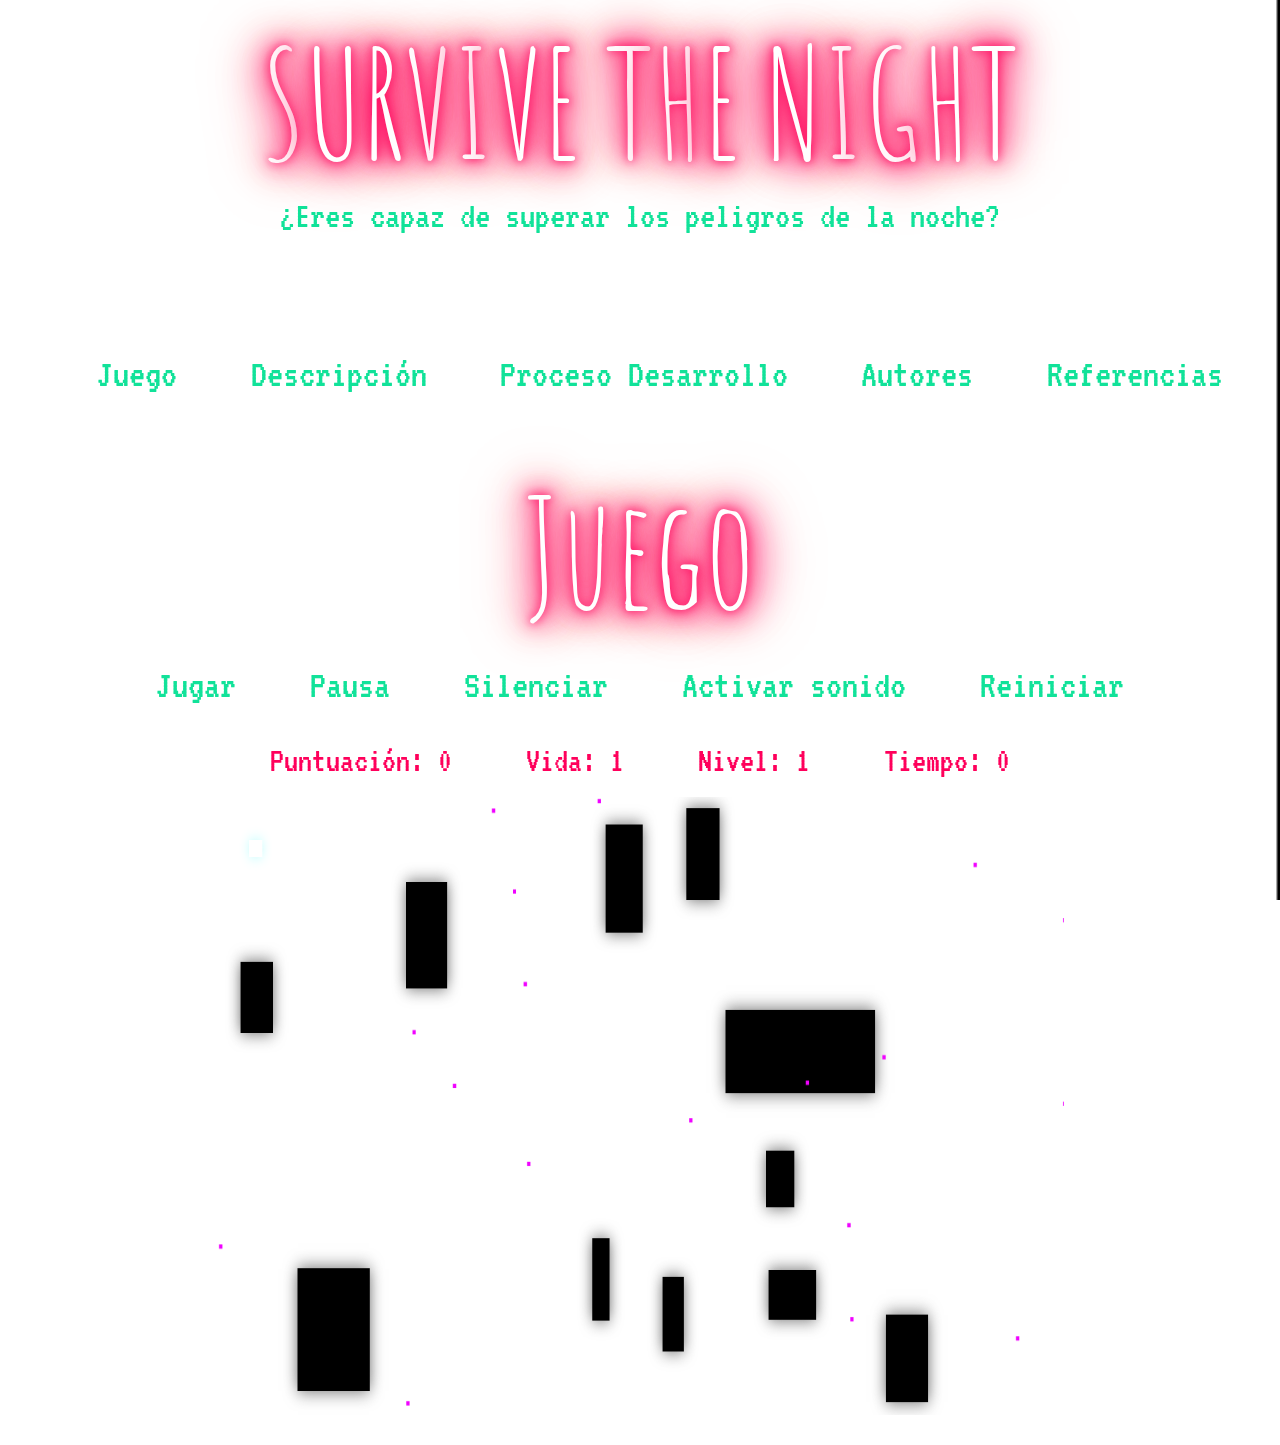
==== commit 37a7273a: "Merge branch 'master' of https://github.com/FranciscoJCastellano/JuegoApMulti" ====
--- a/index.html
+++ b/index.html
@@ -204,7 +204,7 @@
                         </p>
                         <br>
                         <p class="texto2">Cabe mencionar que la banda sonora de "Survive The Night" ha sido creada por
-                          Berto Quintanar (bertoquintanar@gmail.com) especialmente para este proyecto.</p>
+                          Costa Asfalto Beats <a href="https://www.youtube.com/channel/UCUCRrot2veUbsWjf_33W3Og" target="_blank">(canal de Youtube de Costa Asfalto)</a> especialmente para este proyecto.</p>
                         </section>
 
                         <!--Fin Sección Autores-->
@@ -213,8 +213,10 @@
 
                         <section id="referencias"class="ocultx">
                           <h1>Referencias</h1>
-                          <p class="texto1"><span class="texto2">w3schools.com</span> <a href="https://www.w3schools.com/">w3schools.com</a></p>
-                          <p class="texto1"><span class="texto2">developer.mozilla.org </span><a href="https://developer.mozilla.org/en-US/">developer.mozilla.org</a></p>
+                          <p class="texto1"><span class="texto2">w3schools.com</span> <a href="https://www.w3schools.com/" target="_blank">w3schools.com</a></p>
+                          <p class="texto1"><span class="texto2">developer.mozilla.org </span><a href="https://developer.mozilla.org/en-US/ "target="_blank">developer.mozilla.org</a></p>
+                          <p class="texto1"><span class="texto2">developers.google.com </span><a href="https://developers.google.com/web/"target="_blank">developer.google.org</a></p>
+                          <p class="texto1"><span class="texto2">tutorialspoint.com </span><a href="https://www.tutorialspoint.com/html/html_javascript.htm"target="_blank">tutorialspoint.com</a></p>
 
 
                         </section>
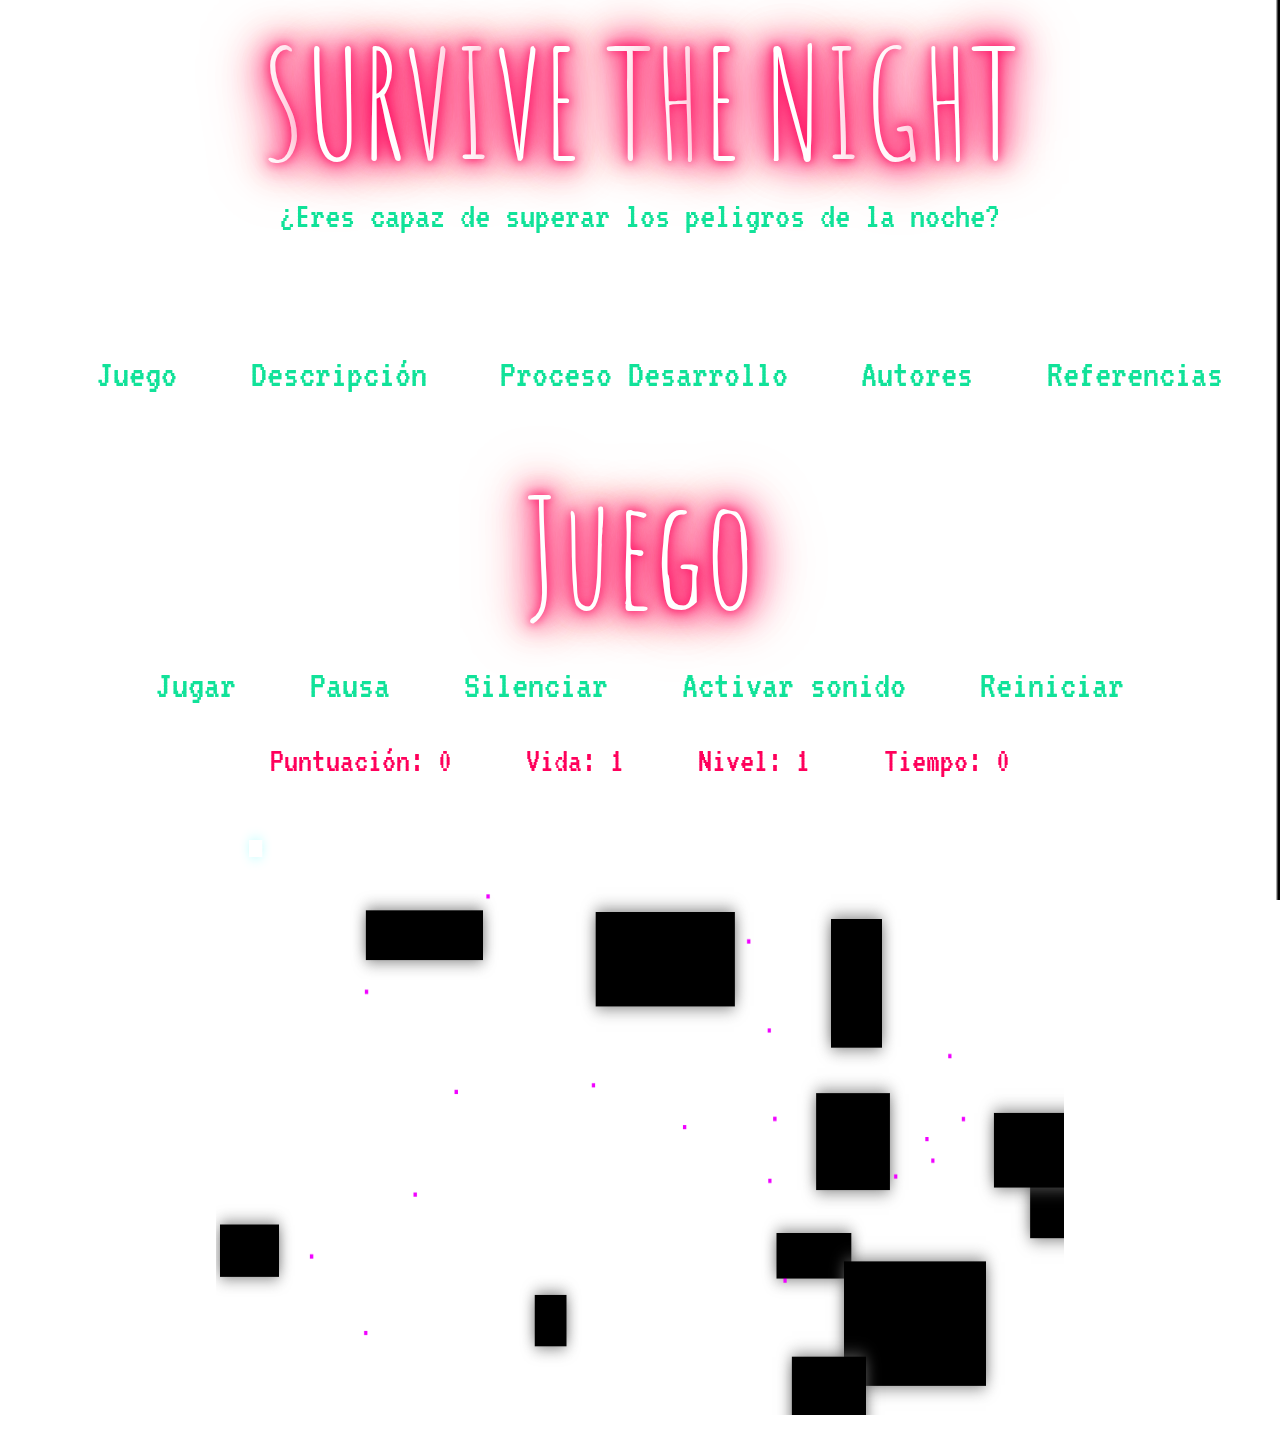
==== commit beccba38: "Arreglado cómo está escrita la sección de la puntuación" ====
--- a/index.html
+++ b/index.html
@@ -130,7 +130,7 @@
             flechas de dirección del teclado para ir arriba/abajo/derecha/izquierda (incluso te
             puedes mover en diagonal). ¡Así de fácil!</p>
             <br>
-            <p class="texto1"><span class="texto2">¡Supera tu máxima puntuación!</span> Juega para ver si puedes conseguir más puntos.</p>
+            <p class="texto1"><span class="texto2">¡Supera tu máxima puntuación!</span> Juega varias veces para intentar superar tu máxima puntuación</p>
           </section>
 
 
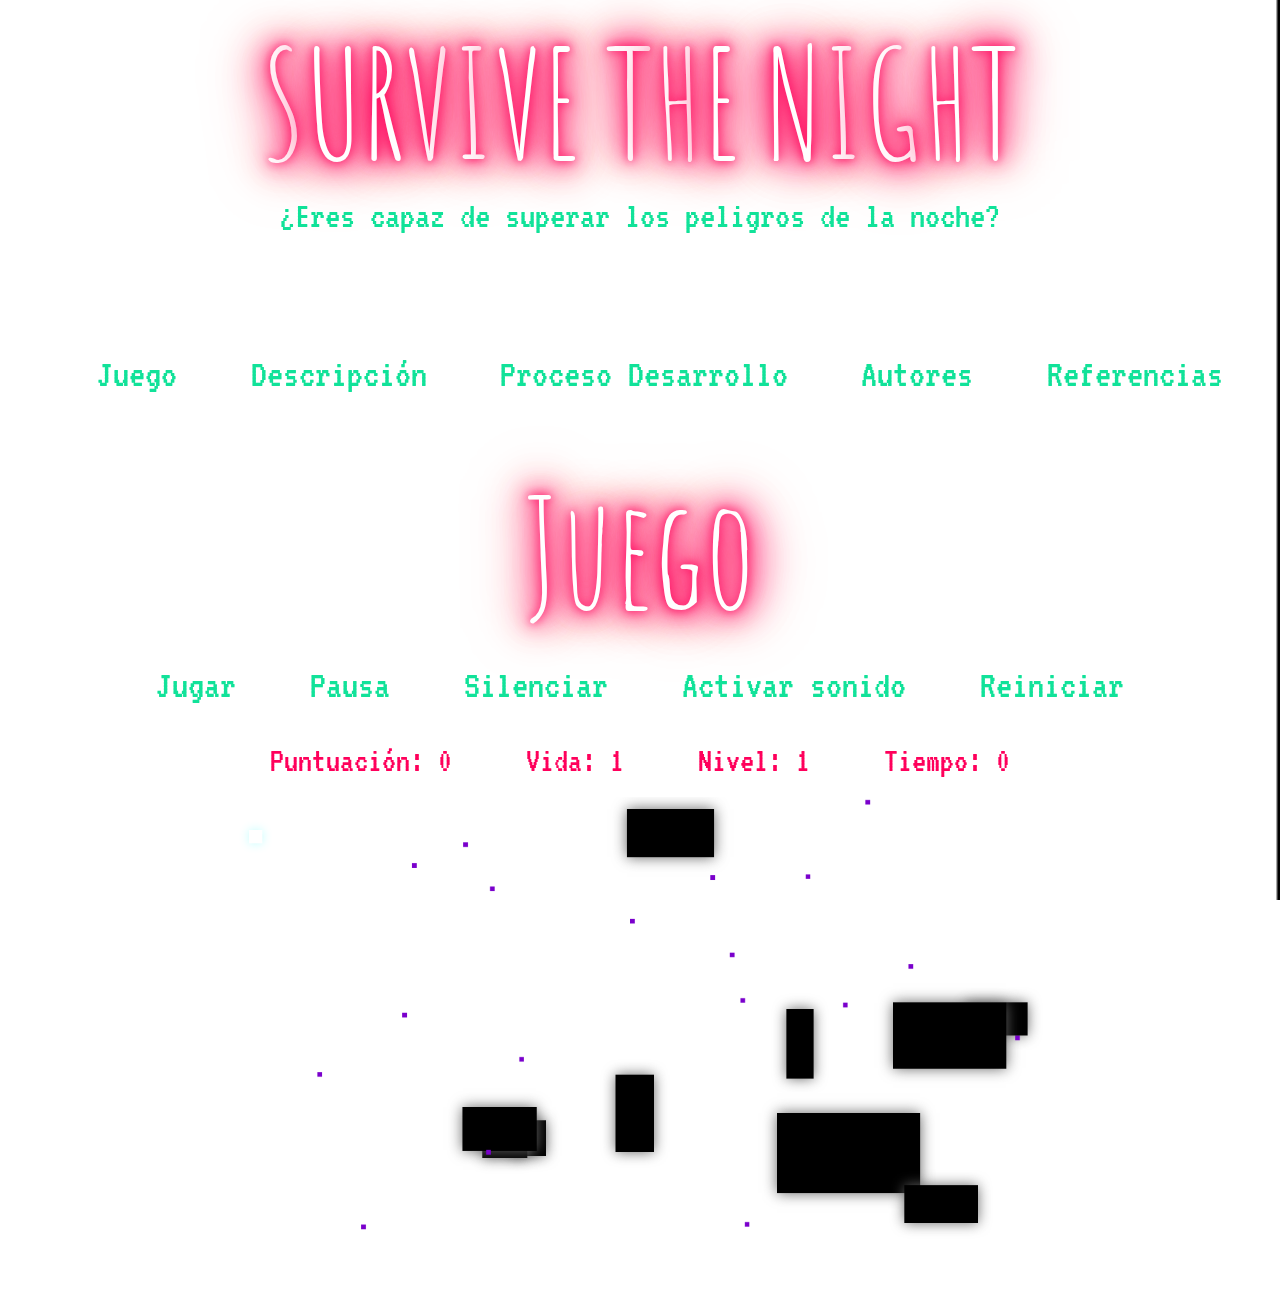
==== commit 7c22eb23: "Arreglada compatibilidad con Firefox//En internet explorer ya funciona, pero no van las colisiones c" ====
--- a/index.html
+++ b/index.html
@@ -1,3 +1,4 @@
+<!DOCTYPE html>
 <html>
 <head>
   <title>Survive The Night</title>
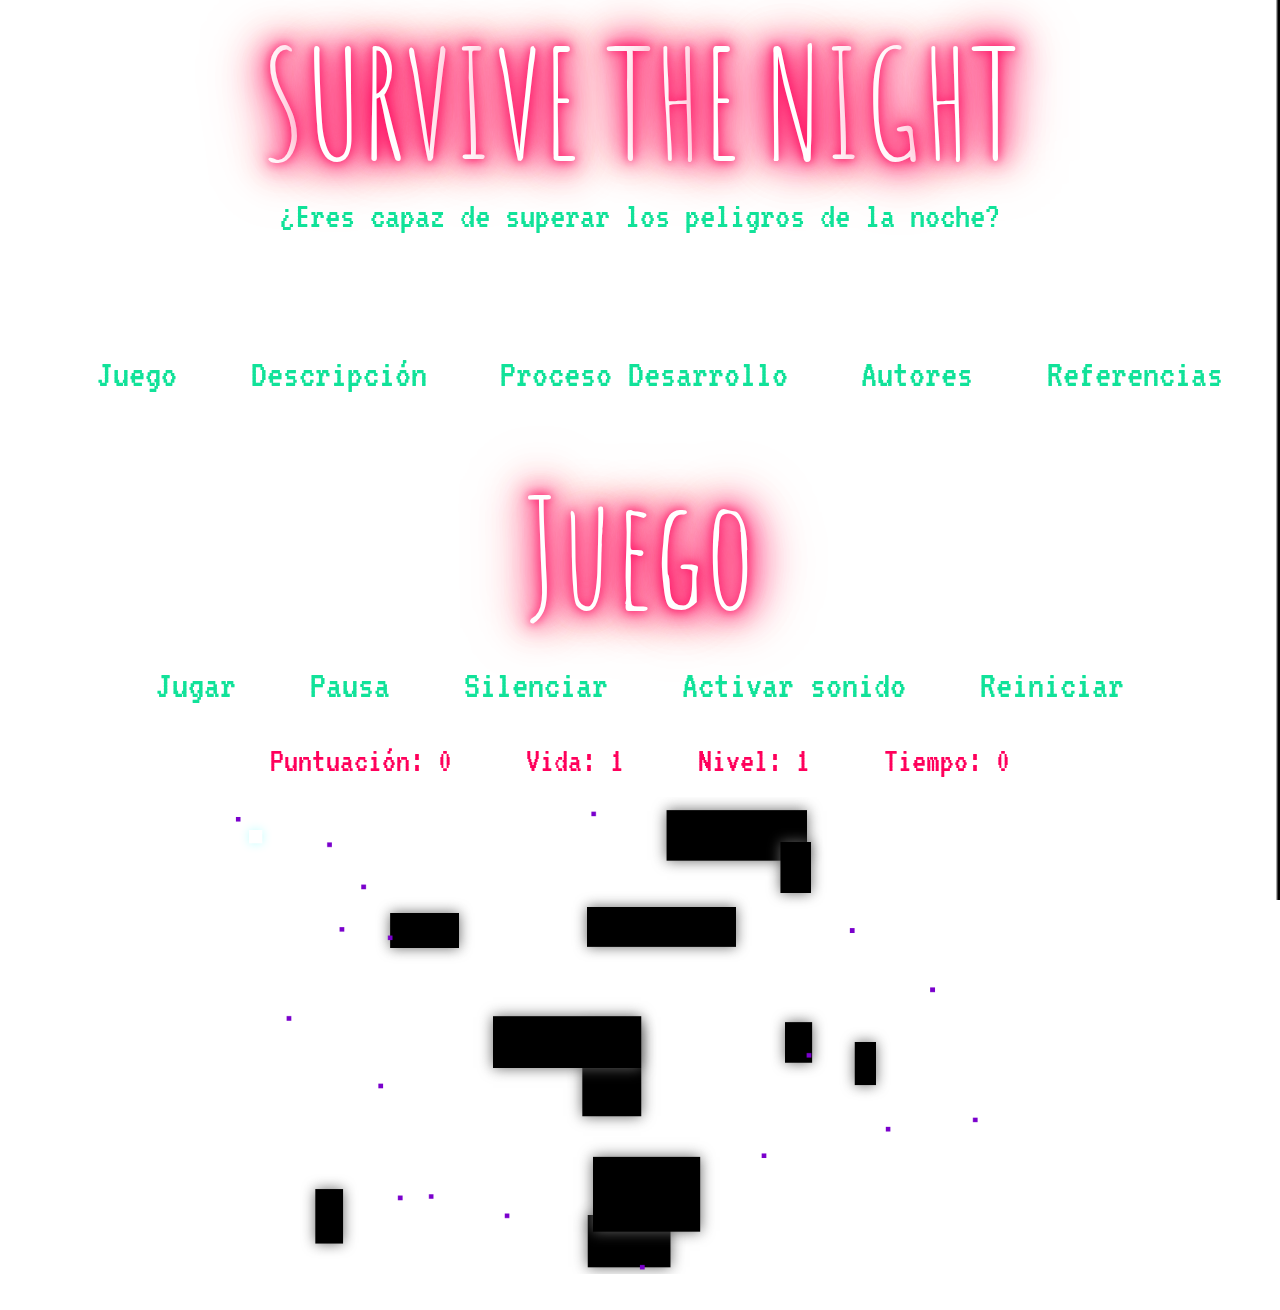
==== commit e5813ea7: "Arreglado el bug que hacía el player se quedase pillado, ya no vuelve a la posición inicial" ====
--- a/index.html
+++ b/index.html
@@ -193,7 +193,7 @@
                       de la interacción entre los muros y el jugador, de la traslación del jugador de una parte del mapa al lado opuesto y de la optimización necesaria para lograr
                       la correcta interacción entre los distintos componentes del juego en tiempo real.</p>
                       <br>
-                      <p class="texto1"><span class="texto2">Alejandro E. Trigueros Alvarez (100306255):</span> Encargado de la interacción con  el juego y del manejo de los
+                      <p class="texto1"><span class="texto2">Alejandro E. Trigueros Álvarez (100306255):</span> Encargado de la interacción con  el juego y del manejo de los
                         evento de teclado necesarios para controlar el jugador. También de las funciones para mostrar y actualizar los enemigos, comida y usuario, además de
                         las funciones para cambiar de color de color a las criaturas del juego al colisionar</p>
                         <br>
